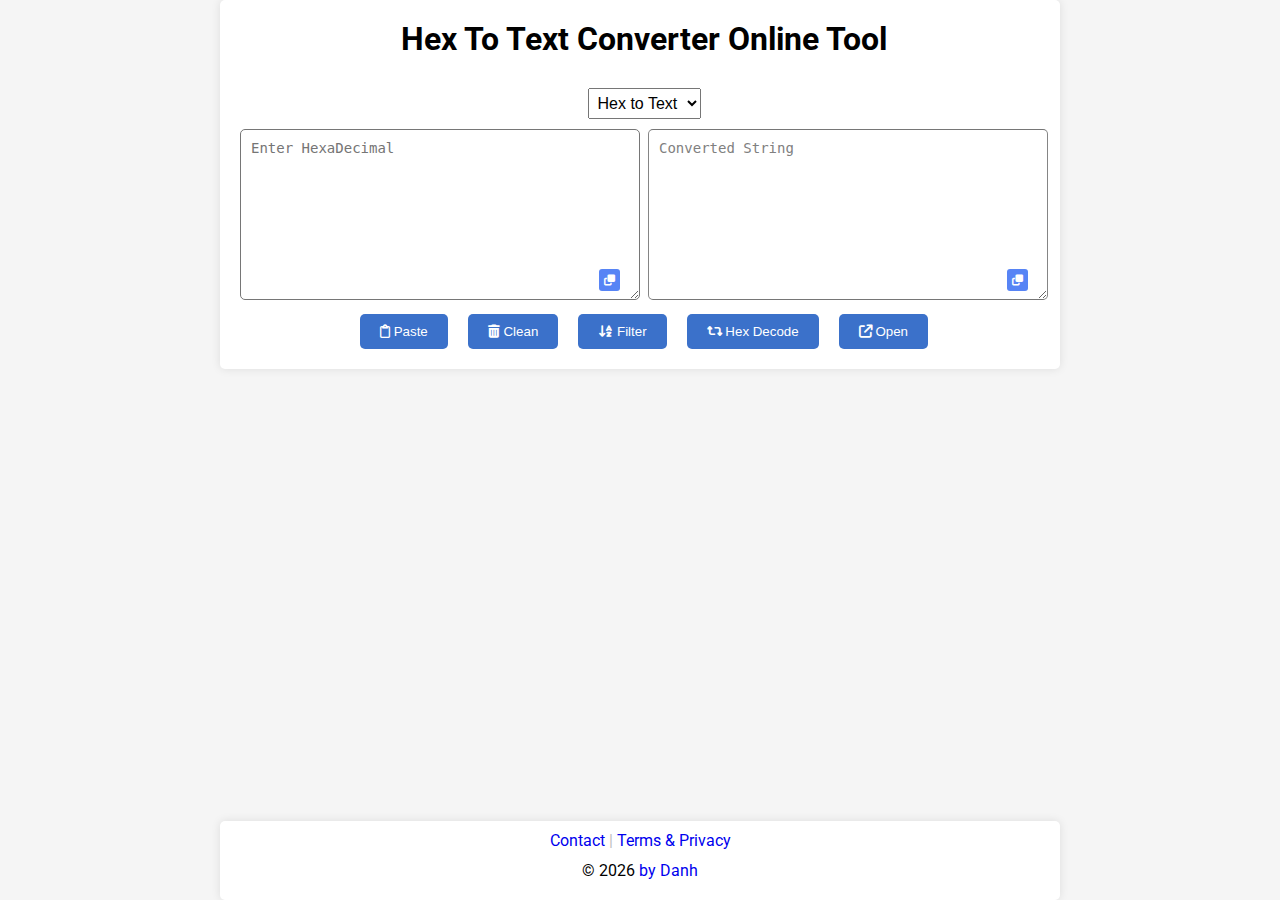
==== index.html @ 3d0f95d1 "Rename hextotext.html to index.html" ====
<!DOCTYPE html>
<html lang="en">

<head>
    <meta charset="UTF-8">
    <meta http-equiv="X-UA-Compatible" content="IE=edge">
    <meta name="viewport" content="width=device-width, initial-scale=1.0">
    <link rel="stylesheet" href="./style.css">
    <link rel="stylesheet" href="https://cdnjs.cloudflare.com/ajax/libs/font-awesome/6.4.0/css/all.min.css">
    <title>Hex to Text</title>
</head>

<body>
    <div class="container">
        <div class="content">
            <h1>Hex To Text Converter Online Tool</h1>
            <select name="select" id="select" class="select" onchange="selectType()">
                <option value="1">Hex to Text</option>
                <option value="2">Text to Hex</option>
            </select>
            <div class="input-text">
                <textarea name="input" id="input" oninput="hexToText()" placeholder="Enter HexaDecimal"></textarea>
                <!-- <button class="paste-button secondary-button"><i class="far fa-clipboard"></i></button>     -->
                <button class="copy-button secondary-button" onclick="copy(1)"><i class="fa fa-clone"></i></button>
            </div>
            <div class="convert-mobile">
                <button id="" onclick="hexToText()"><i class="fas fa-retweet"></i> Hex Decode</button>
            </div>
            <div class="output-text">
                <div class="output" id="output" contenteditable="false" data-placeholder="Converted String"></div>
                <!-- <button class="paste-button secondary-button"><i class="fa fa-external-link" aria-hidden="true"></i></button>     -->
                <button class="copy-button secondary-button" onclick="copy(2)"><i class="fa fa-clone"></i></button>
            </div>
            <div class="open-mobile">
                <button onclick="openURL()"><i class="fa fa-external-link" aria-hidden="true"></i>Open</button>
            </div>
            <div class="error">
                <p id="error"></p>
            </div>
            <div class="button">
                <button id="paste" onclick="pasteData()"><i class="far fa-clipboard"></i> Paste</button>
                <button id="clean" onclick="clean()"><i class="fas fa-trash-alt" aria-hidden="true"></i> Clean</button>
                <button id="filter" onclick="filter()"><i class="fa fa-sort-alpha-asc" aria-hidden="true"></i> Filter</button>
                <input type="checkbox" id="isAuto" checked><label for="myCheck"> Auto</label>
                <button id="hexdecode" onclick="hexToText()"><i class="fas fa-retweet"></i> Hex Decode</button>
                <button id="open" onclick="openURL()"><i class="fa fa-external-link" aria-hidden="true"></i> Open</button>
            </div>
        </div>
        <div id="footer">
        <footer>
            <p class="text-center" style="white-space:nowrap;color:silver;"><a
                    href="#" rel="nofollow noindex">Contact</a> | <a
                    href="#" rel="nofollow noindex">Terms &amp; Privacy</a></p>
            <p class="text-center" style="white-space: nowrap;">© <script>document.write(new Date().getFullYear())</script> <a href="https://github.com/danhtran13"
                    target="_blank">by Danh</a></p>
        </footer>
        </div>
    </div>
    <script src="../main.js"></script>
</body>

</html>
---- style.css ----
@import url('https://fonts.googleapis.com/css2?family=Roboto:wght@500&display=swap');
* {
    margin: 0;
    padding: 0;
    box-sizing: border-box;
}

html,
body {
    font-size: 16px;
    height: 100%;
    font-family: 'Roboto', sans-serif;
    background-color: #f5f5f5;
}

.container {
    position: relative;
    min-height: 100%;
    width: 100%;
    padding-bottom: 6rem;
    box-sizing: inherit;
}

.content {
    display: grid;
    grid-template-columns: 50% 50%;
    background-color: #fff;
    box-shadow: 0 0 10px rgba(0, 0, 0, 0.1);
    margin: 0 auto;
    max-width: 840px;
    padding: 20px;
    width: 100%;
    column-gap: 0.5rem;
    border-radius: 5px;
}

.container h1 {
    text-align: center;
    margin-bottom: 30px;
    grid-column: 1 / 3;
}

.select {
    grid-column: 1 / 3;
    width: fit-content;
    margin: 0 auto 10px auto;
    padding: 5px;
    font-size: 16px;
}

.input-text {
    position: relative;
    margin-right: 10px;
    width: 100%;
}

textarea {
    font-size: 14px;
    width: 100%;
    height: 171px;
    padding: 10px;
    resize: vertical;
    overflow: auto;
    border-radius: 5px;
}

.secondary-button {
    padding: 5px;
    font-size: 11px;
    position: absolute;
    background-color: #5784f5;
    color: #fff;
    border: none;
    outline: none;
    border-radius: 3px;
    cursor: pointer;
}

/* .paste-button{
    top: 80%;
    right: 13%;
    display: none;
} */

.copy-button{
    top: 80%;
    right: 5%;
}

.input-text button:active,
.output-text button:active{
    background: #809ce2;
}

.copy-button::before,
.copy-button::before{
    content: "Copied";
    position: absolute;
    top: -160%;
    right: -74%;
    background: #5c81dc;
    padding: 8px 8px;
    border-radius: 10px;
    font-size: 1em;
    display: none;
}

.copy-button::after,
.copy-button::after{
    content: "";
    position: absolute;
    top: -60%;
    right: 24%;
    background: #5c81dc;
    width: 10px;
    height: 10px;
    transform: rotate(45deg);
    display: none;
}

.input-text.active .copy-button::before,
.input-text.active .copy-button::after,
.output-text.active .copy-button::before,
.output-text.active .copy-button::after{
    display: block;
}

.error {
    grid-column: 1 / 3;
    text-align: center;
    margin-bottom: 10px;
    color: orange;
}

.button {
    display: flex;
    grid-column: 1 / 3;
    justify-content: center;
}

.button button,
.open-mobile button,
.convert-mobile button {
    margin: 0 10px;
    padding: 10px 20px;
    background-color: #3b71ca;
    color: #fff;
    border: none;
    border-radius: 5px;
    cursor: pointer;
}

.button input,
.button label{
    display: none;
}

button:hover {
    box-shadow: 0 8px 9px -4px rgba(59,113,202,0.3),0 4px 18px 0 rgba(59,113,202,0.2);;
}

.error {
    grid-column: 1 / 3;
}

.error button {
    float: right;
}

a {
    text-decoration: none;
}

.output-text {
    position: relative;
    margin-right: 10px;
    width: 100%;
}

.output {
    font-size: 14px;
    position: relative;
    font-family: monospace;
    text-rendering: auto;
    color: fieldtext;
    letter-spacing: normal;
    word-spacing: normal;
    line-height: normal;
    text-transform: none;
    text-indent: 0px;
    text-shadow: none;
    display: inline-block;
    text-align: start;
    appearance: auto;
    -webkit-rtl-ordering: logical;
    cursor: text;
    overflow-wrap: break-word;
    background-color: field;
    column-count: initial !important;
    margin: 0em;
    border-width: 1px;
    border-style: solid;
    border-color: rgb(118, 118, 118) rgb(133, 133, 133);
    border-image: initial;
    padding: 10px;
    resize: vertical;
    overflow: auto;
    height: 171px;
    width: 100%;
    border-radius: 5px;
}

.open-mobile{
    display: none;
}

.convert-mobile{
    display: none;
}

div:empty:before {
    content: attr(data-placeholder);
    color: gray
}

#footer {
    position: absolute;
    background-color: #fff;
    justify-items: center;
    left: 50%;
    transform: translateX(-50%);
    bottom: 0;
    max-width: 840px;
    border-radius: 5px;
    width: 100%;
    box-shadow: 0 0 10px rgba(0, 0, 0, 0.1);
}

#footer footer {
    padding: 10px 0 10px 0;
    width: 100%;
}

.text-center {
    text-align: center;
    margin-bottom: 10.5px;
}

a:hover {
    color: red;
}

a:visited {
    color: LinkText;
}

@media (max-width: 500px) {
    .content{
        padding: 0.5rem;
        grid-template-columns: calc(100% - 3.5rem) 3rem;
    }
    .output-text{
        grid-row: 5 / 6;
    }
    .button{
        display: inline;
        grid-column: 2 / 3;
        grid-row: 3 / 4;
        text-align: center;
    }
    .button button{
        padding: 5px 10px;
        margin: 0 0 0.5rem;
        font-size: 11px;
        width: 100%;
    }
    .button input,
    .button label{
        display: inline;
    }
    .button #open{
        display: none;
    }
    .button #hexdecode{
        display: none;
    }
    .open-mobile{
        display: inline;
        grid-column: 2 / 3;
        grid-row: 5 / 6;
    }
    .open-mobile button,
    .convert-mobile button{
        padding: 5px 10px;
        margin: 0 0 0.5rem;
        font-size: 11px;
        width: fit-content;
    }
    .convert-mobile{
        display: inline;
        grid-row: 4 / 5;
        margin: 0.4rem 0;
    }
    .convert-mobile button{
        font-size: 0.8em;
        float: right;
    }
    }
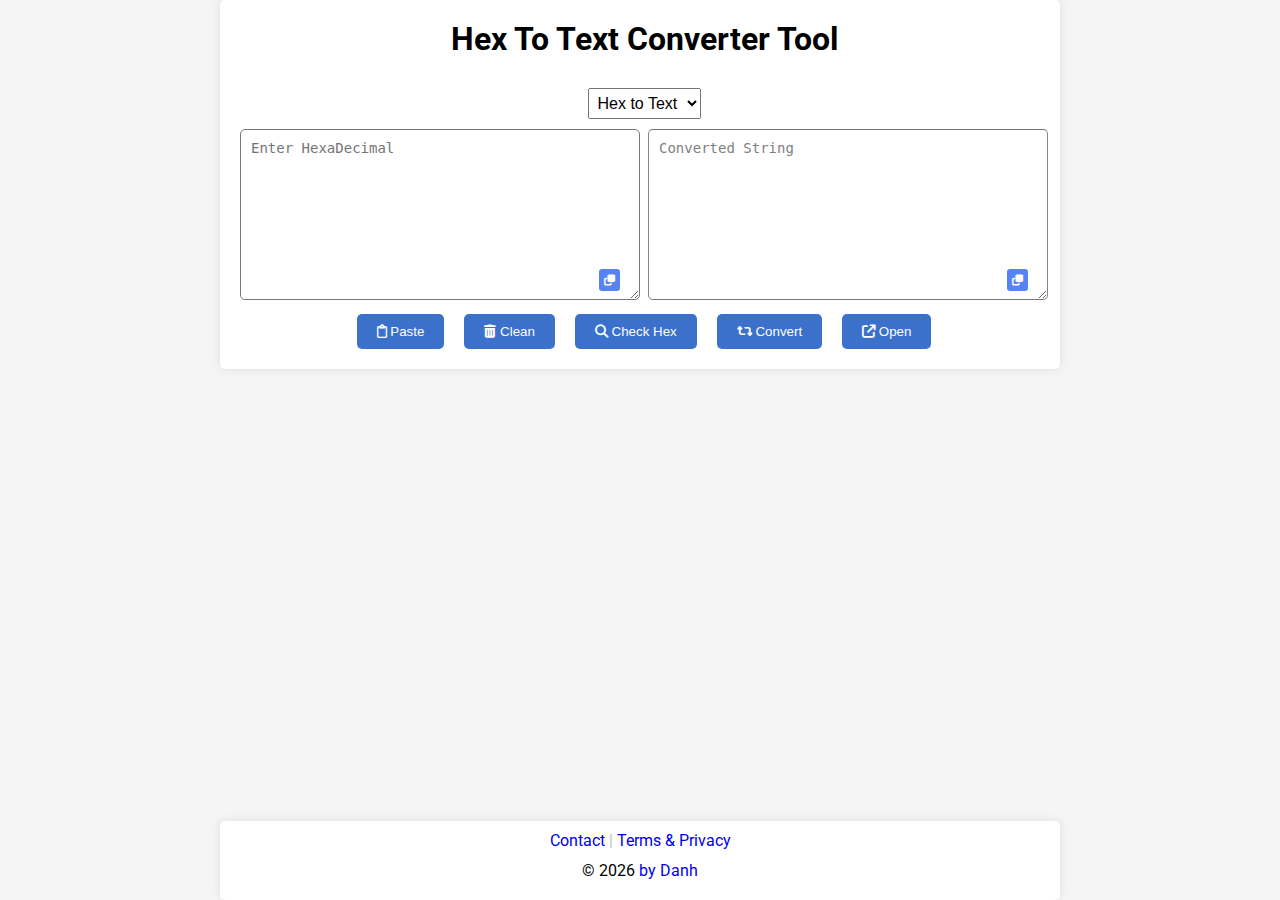
==== commit 08b35598: "add favicon" ====
--- a/index.html
+++ b/index.html
@@ -5,7 +5,8 @@
     <meta charset="UTF-8">
     <meta http-equiv="X-UA-Compatible" content="IE=edge">
     <meta name="viewport" content="width=device-width, initial-scale=1.0">
-    <link rel="stylesheet" href="./style.css">
+    <link rel="icon" type="image/x-icon" href="image/favicon.ico">
+    <link rel="stylesheet" href="css/style.css">
     <link rel="stylesheet" href="https://cdnjs.cloudflare.com/ajax/libs/font-awesome/6.4.0/css/all.min.css">
     <title>Hex to Text</title>
 </head>
@@ -13,10 +14,10 @@
 <body>
     <div class="container">
         <div class="content">
-            <h1>Hex To Text Converter Online Tool</h1>
-            <select name="select" id="select" class="select" onchange="selectType()">
-                <option value="1">Hex to Text</option>
-                <option value="2">Text to Hex</option>
+            <h1>Hex To Text Converter Tool</h1>
+            <select name="select" id="select" class="select">
+                <option value="Hex">Hex to Text</option>
+                <option value="Text">Text to Hex</option>
             </select>
             <div class="input-text">
                 <textarea name="input" id="input" oninput="hexToText()" placeholder="Enter HexaDecimal"></textarea>
@@ -24,7 +25,7 @@
                 <button class="copy-button secondary-button" onclick="copy(1)"><i class="fa fa-clone"></i></button>
             </div>
             <div class="convert-mobile">
-                <button id="" onclick="hexToText()"><i class="fas fa-retweet"></i> Hex Decode</button>
+                <button id="convert"><i class="fas fa-retweet"></i> Convert</button>
             </div>
             <div class="output-text">
                 <div class="output" id="output" contenteditable="false" data-placeholder="Converted String"></div>
@@ -32,18 +33,18 @@
                 <button class="copy-button secondary-button" onclick="copy(2)"><i class="fa fa-clone"></i></button>
             </div>
             <div class="open-mobile">
-                <button onclick="openURL()"><i class="fa fa-external-link" aria-hidden="true"></i>Open</button>
+                <button><i class="fa fa-external-link" aria-hidden="true"></i>Open</button>
             </div>
             <div class="error">
                 <p id="error"></p>
             </div>
             <div class="button">
-                <button id="paste" onclick="pasteData()"><i class="far fa-clipboard"></i> Paste</button>
-                <button id="clean" onclick="clean()"><i class="fas fa-trash-alt" aria-hidden="true"></i> Clean</button>
-                <button id="filter" onclick="filter()"><i class="fa fa-sort-alpha-asc" aria-hidden="true"></i> Filter</button>
+                <button id="paste"><i class="far fa-clipboard"></i> Paste</button>
+                <button id="clean"><i class="fas fa-trash-alt" aria-hidden="true"></i> Clean</button>
+                <button id="checkhex"><i class="fa-solid fa-magnifying-glass" aria-hidden="true"></i> Check Hex</button>
                 <input type="checkbox" id="isAuto" checked><label for="myCheck"> Auto</label>
-                <button id="hexdecode" onclick="hexToText()"><i class="fas fa-retweet"></i> Hex Decode</button>
-                <button id="open" onclick="openURL()"><i class="fa fa-external-link" aria-hidden="true"></i> Open</button>
+                <button id="convert"><i class="fas fa-retweet"></i> Convert</button>
+                <button id="open"><i class="fa fa-external-link" aria-hidden="true"></i> Open</button>
             </div>
         </div>
         <div id="footer">
@@ -56,7 +57,7 @@
         </footer>
         </div>
     </div>
-    <script src="../main.js"></script>
+    <script src="js/main.js"></script>
 </body>
 
 </html>
--- a/css/style.css
+++ b/css/style.css
@@ -0,0 +1,308 @@
+@import url('https://fonts.googleapis.com/css2?family=Roboto:wght@500&display=swap');
+* {
+    margin: 0;
+    padding: 0;
+    box-sizing: border-box;
+}
+
+html,
+body {
+    font-size: 16px;
+    height: 100%;
+    font-family: 'Roboto', sans-serif;
+    background-color: #f5f5f5;
+}
+
+.container {
+    position: relative;
+    min-height: 100%;
+    width: 100%;
+    padding-bottom: 6rem;
+    box-sizing: inherit;
+}
+
+.content {
+    display: grid;
+    grid-template-columns: 50% 50%;
+    background-color: #fff;
+    box-shadow: 0 0 10px rgba(0, 0, 0, 0.1);
+    margin: 0 auto;
+    max-width: 840px;
+    padding: 20px;
+    width: 100%;
+    column-gap: 0.5rem;
+    border-radius: 5px;
+}
+
+.container h1 {
+    text-align: center;
+    margin-bottom: 30px;
+    grid-column: 1 / 3;
+}
+
+.select {
+    grid-column: 1 / 3;
+    width: fit-content;
+    margin: 0 auto 10px auto;
+    padding: 5px;
+    font-size: 16px;
+}
+
+.input-text {
+    position: relative;
+    margin-right: 10px;
+    width: 100%;
+}
+
+textarea {
+    font-size: 14px;
+    width: 100%;
+    height: 171px;
+    padding: 10px;
+    resize: vertical;
+    overflow: auto;
+    border-radius: 5px;
+}
+
+.secondary-button {
+    padding: 5px;
+    font-size: 11px;
+    position: absolute;
+    background-color: #5784f5;
+    color: #fff;
+    border: none;
+    outline: none;
+    border-radius: 3px;
+    cursor: pointer;
+}
+
+/* .paste-button{
+    top: 80%;
+    right: 13%;
+    display: none;
+} */
+
+.copy-button{
+    top: 80%;
+    right: 5%;
+}
+
+.input-text button:active,
+.output-text button:active{
+    background: #809ce2;
+}
+
+.copy-button::before,
+.copy-button::before{
+    content: "Copied";
+    position: absolute;
+    top: -160%;
+    right: -74%;
+    background: #5c81dc;
+    padding: 8px 8px;
+    border-radius: 10px;
+    font-size: 1em;
+    display: none;
+}
+
+.copy-button::after,
+.copy-button::after{
+    content: "";
+    position: absolute;
+    top: -60%;
+    right: 24%;
+    background: #5c81dc;
+    width: 10px;
+    height: 10px;
+    transform: rotate(45deg);
+    display: none;
+}
+
+.input-text.active .copy-button::before,
+.input-text.active .copy-button::after,
+.output-text.active .copy-button::before,
+.output-text.active .copy-button::after{
+    display: block;
+}
+
+.error {
+    grid-column: 1 / 3;
+    text-align: center;
+    margin-bottom: 10px;
+    color: orange;
+}
+
+.button {
+    display: flex;
+    grid-column: 1 / 3;
+    justify-content: center;
+}
+
+.button button,
+.open-mobile button,
+.convert-mobile button {
+    margin: 0 10px;
+    padding: 10px 20px;
+    background-color: #3b71ca;
+    color: #fff;
+    border: none;
+    border-radius: 5px;
+    cursor: pointer;
+}
+
+.button input,
+.button label{
+    display: none;
+}
+
+button:hover {
+    box-shadow: 0 8px 9px -4px rgba(59,113,202,0.3),0 4px 18px 0 rgba(59,113,202,0.2);;
+}
+
+.error {
+    grid-column: 1 / 3;
+}
+
+.error button {
+    float: right;
+}
+
+a {
+    text-decoration: none;
+}
+
+.output-text {
+    position: relative;
+    margin-right: 10px;
+    width: 100%;
+}
+
+.output {
+    font-size: 14px;
+    position: relative;
+    font-family: monospace;
+    text-rendering: auto;
+    color: fieldtext;
+    letter-spacing: normal;
+    word-spacing: normal;
+    line-height: normal;
+    text-transform: none;
+    text-indent: 0px;
+    text-shadow: none;
+    display: inline-block;
+    text-align: start;
+    appearance: auto;
+    -webkit-rtl-ordering: logical;
+    cursor: text;
+    overflow-wrap: break-word;
+    background-color: field;
+    column-count: initial !important;
+    margin: 0em;
+    border-width: 1px;
+    border-style: solid;
+    border-color: rgb(118, 118, 118) rgb(133, 133, 133);
+    border-image: initial;
+    padding: 10px;
+    resize: vertical;
+    overflow: auto;
+    height: 171px;
+    width: 100%;
+    border-radius: 5px;
+}
+
+.open-mobile{
+    display: none;
+}
+
+.convert-mobile{
+    display: none;
+}
+
+div:empty:before {
+    content: attr(data-placeholder);
+    color: gray
+}
+
+#footer {
+    position: absolute;
+    background-color: #fff;
+    justify-items: center;
+    left: 50%;
+    transform: translateX(-50%);
+    bottom: 0;
+    max-width: 840px;
+    border-radius: 5px;
+    width: 100%;
+    box-shadow: 0 0 10px rgba(0, 0, 0, 0.1);
+}
+
+#footer footer {
+    padding: 10px 0 10px 0;
+    width: 100%;
+}
+
+.text-center {
+    text-align: center;
+    margin-bottom: 10.5px;
+}
+
+a:hover {
+    color: red;
+}
+
+a:visited {
+    color: LinkText;
+}
+
+@media (max-width: 500px) {
+    .content{
+        padding: 0.5rem;
+        grid-template-columns: calc(100% - 3.5rem) 3rem;
+    }
+    .output-text{
+        grid-row: 5 / 6;
+    }
+    .button{
+        display: inline;
+        grid-column: 2 / 3;
+        grid-row: 3 / 4;
+        text-align: center;
+    }
+    .button button{
+        padding: 5px 10px;
+        margin: 0 0 0.5rem;
+        font-size: 11px;
+        width: 100%;
+    }
+    .button input,
+    .button label{
+        display: inline;
+    }
+    .button #open{
+        display: none;
+    }
+    .button #hexdecode{
+        display: none;
+    }
+    .open-mobile{
+        display: inline;
+        grid-column: 2 / 3;
+        grid-row: 5 / 6;
+    }
+    .open-mobile button,
+    .convert-mobile button{
+        padding: 5px 10px;
+        margin: 0 0 0.5rem;
+        font-size: 11px;
+        width: fit-content;
+    }
+    .convert-mobile{
+        display: inline;
+        grid-row: 4 / 5;
+        margin: 0.4rem 0;
+    }
+    .convert-mobile button{
+        font-size: 0.8em;
+        float: right;
+    }
+    }